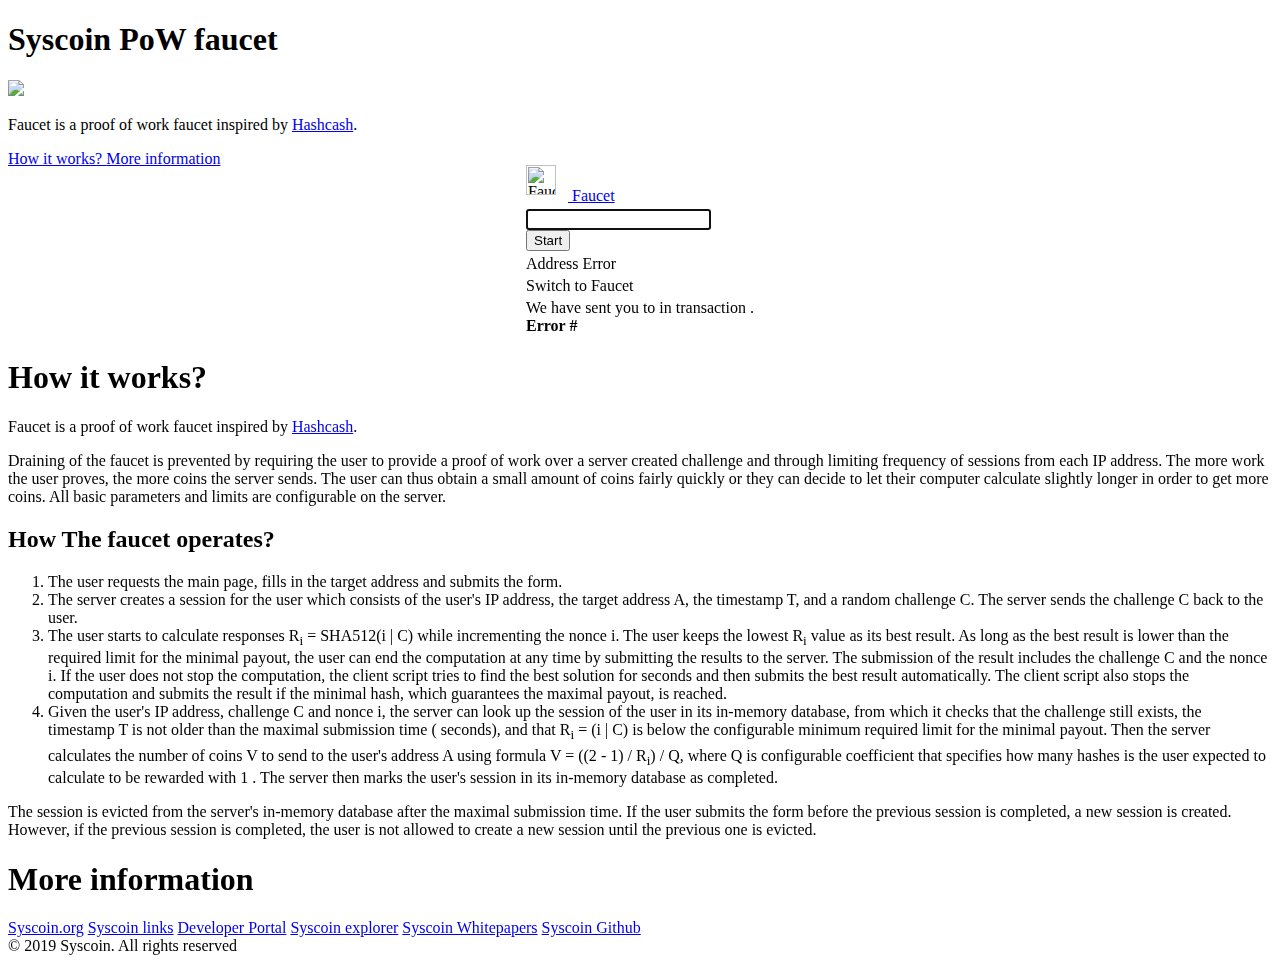
==== src/main/resources/templates/index.html @ cc478189 "design redo" ====
<!DOCTYPE html>
<html xmlns:layout="http://www.ultraq.net.nz/thymeleaf/layout" layout:decorate="~{layout.html}">
<head>
</head>
<body>



        






<section layout:fragment="content">
    <div class="background">
        <div class="intro">
            <div class="left">

                    <a href="https://syscoin.org/" target="_blank" class="logo"></a>
                    <h1>Syscoin PoW faucet</h1>

                    <div class="faucet-logo">
                            <img src="img/faucet.png">
                            <p><span th:text="${settings.coinName}"></span> Faucet is a proof of work faucet inspired by <a href="https://en.wikipedia.org/wiki/Hashcash">Hashcash</a>.
                            </p>
                    </div>
                    
      
                    <div class="bottom">
            
                      <a href="#how-it-works">
                        <i class="demo-icon icon-cog"></i> How it works?
                      </a>
      
      
                      <a href="#information">
                        <i class="demo-icon icon-info"></i> More information
                      </a>
                    </div>

            </div>

            <div class="right">

                    <form  class="full" th:action="@{/mine}" method="post" th:object="${addressForm}">
                        <table class="col-sm-7 col-10" style="margin:auto;">
                            <tr>
                                <td class="somespace">
                                        <img title="Faucet logo" th:src="@{'/img/' + ${settings.coinName} + '.png'}" width="30" style="position: relative;top:-6px; margin-right:12px"
                                        height="30" /><a class="title" href="/"><span th:text="${settings.coinName}"></span> Faucet</a>
                                </td>
                            </tr>
                            <tr>
                                <td>
                                    <div class="input-group">
                                        <input type="text"
                                               th:field="*{address}"
                                               class="form-control"
                                               autofocus="autofocus"
                                               th:placeholder="${settings.coinName} + ' address'">
                
                                        <div class="input-group-append">
                                            <button type="submit" class="btn btn-primary ">
                                                <i class="fa fa-cog"></i> Start
                                            </button>
                                        </div>
                                    </div>
                                </td>
                            </tr>
                            <tr>
                                <td>
                                    <span th:if="${#fields.hasErrors('address')}" th:errors="*{address}" class="form-error-msg">Address Error</span><span>&nbsp;</span>
                                </td>
                            </tr>
                            <tr>
                                <td class="somespace"> 
                                    <a class="subtitle" th:href="${settings.urlOther}">Switch to <span th:text="${settings.urlOtherName}"></span> Faucet</a>
                                </td>
                            </tr>
                            <tr>
                                <td class="somespace"> 
                                    <div th:if="${claim}" class="alert alert-success">
                                        We have sent you <span th:text="${claim.reward}"></span> <span th:text="${settings.shortcut}"></span> to <strong th:text="${claim.targetAddress}"></strong>
                                        in transaction <strong th:text="${claim.txid}"></strong>.
                                    </div>
                                
                                    <div th:if="${errorMessage}" class="alert alert-warning">
                                        <strong>Error #<span th:text="${errorCode}"></span></strong> <span th:text="${errorMessage}"></span>
                                    </div>
                                </td>
                            </tr>
                        </table>
                    </form>

                    

                    <div class="links">
                        <a href="https://twitter.com/syscoin" target="_blank" title="Twitter">
                            <i class="demo-icon icon-twitter"></i>
                        </a>
                        <a href="https://t.me/Syscoin_Official" target="_blank" title="Telegram">
                            <i class="demo-icon icon-icon-telegram"></i>
                        </a>
                        <a href="https://discord.gg/RkK2AXD" target="_blank" title="Discord">
                            <i class="demo-icon icon-discord-logo-white"></i>
                        </a>
                        <a href="https://www.reddit.com/r/SysCoin/" target="_blank" title="Reddit">
                            <i class="demo-icon icon-reddit-alien"></i>
                        </a>
                        <a href="https://github.com/syscoin" target="_blank" title="Github">
                            <i class="demo-icon icon-github-circled"></i>
                        </a>
                        <a href="https://syscoin.org" target="_blank" title="Syscoin.org">
                            <i class="demo-icon icon-sys"></i>
                        </a>
                    </div>


            </div>
        </div>






        <div class="section">
                <div class="howitworks">
                  <a class="anchor" name="how-it-works"></a>
                  <div class="ornament"></div>
                  <h1>How it works?</h1>

                     
                  <p class="italic">
                        <span th:text="${settings.coinName}"></span> Faucet is a proof of work faucet inspired by <a href="https://en.wikipedia.org/wiki/Hashcash">Hashcash</a>.
                  </p>

                  <p>Draining of
                    the faucet is prevented by requiring the user to provide a proof of work over a server created challenge and through limiting frequency of sessions from each IP address.
                    The more work the user proves, the more coins the server sends. The user can thus obtain a small amount
                    of coins fairly quickly or they can decide to let their computer calculate slightly longer in order to get more
                    coins. All basic parameters and limits are configurable on the server.</p>
      
                  <div class="ornament intext"></div>
      
                  <h2>How The faucet operates?</h2>
                        
                  <ol>
                        <li>The user requests the main page, fills in the target <span th:text="${settings.shortcut}"></span> address and submits the form.</li>
                        <li class="text-justify">
                            The server creates a session for the user which consists of the user's IP address, the target <span th:text="${settings.shortcut}"></span> address <span class="math-term">A</span>, the timestamp <span class="math-term">T</span>, and a random challenge <span class="math-term">C</span>.
                            The server sends the challenge <span class="math-term">C</span> back to the user.
                        </li>
                        <li class="text-justify">The user starts to calculate responses <span class="math-term">R<sub>i</sub> = SHA512(i | C)</span> while incrementing the nonce
                            <span class="math-term">i</span>. The user keeps the lowest <span class="math-term">R<sub>i</sub></span> value as its best result.
                            As long as the best result is lower than the required limit for the minimal payout, the user can end the computation at any time by
                            submitting the results to the server. The submission of the result includes the challenge <span class="math-term">C</span> and
                            the nonce <span class="math-term">i</span>. If the user does not stop the computation, the client script tries to find the best solution
                            for <span th:text="${settings.clientWorkTime}"></span> seconds and then submits the best result automatically. The client script also stops the computation and submits the result if the minimal hash, which guarantees the maximal payout, is reached.</li>
                        <li class="text-justify">Given the user's IP address, challenge <span class="math-term">C</span> and nonce <span class="math-term">i</span>, the server can look up the session of the user in its in-memory database,
                            from which it checks that the challenge still exists, the
                            timestamp <span class="math-term">T</span> is not older than the maximal submission time (<span th:text="${settings.maxSessionTime}"></span> seconds), and that
                            <span class="math-term">R<sub>i</sub> = <span th:text="${settings.hashFunction.toUpperCase()}"></span>(i | C)</span> is below the configurable minimum required limit for the minimal payout. Then the
                            server calculates the number of coins <span class="math-term">V</span> to send to the user's address <span class="math-term">A</span> using
                            formula <span class="math-term">V = ((2<sup th:text="${settings.hashSize}"></sup> - 1) / R<sub>i</sub>) / Q</span>, where <span class="math-term">Q</span> is configurable coefficient
                            that specifies how many hashes is the user expected to calculate to be rewarded with 1 <span th:text="${settings.shortcut}"></span>.
                            The server then marks the user's session in its in-memory database as completed.</li>
                    </ol>
                
                    <p class="text-justify">The session is evicted from the server's in-memory database after the maximal submission time. If the user submits the form before the previous session is completed, a new session is created. However, if the previous session is completed, the user is not allowed to create a new session until the previous one is evicted.</p>
      
                </div>
              </div>




              <div class="section dark moreinfo">
                    <div class="moreinfo">
                      <a class="anchor" name="information"></a>
                      <div class="ornament none"></div>
                      <h1>More information</h1>
          
                      <div class="links">
                        <a href="https://syscoin.org" target="_blank">Syscoin.org</a>
                        <a href="https://syscoin.network/syslinks/" target="_blank">Syscoin links</a>
                        <a href="https://syscoin.readme.io/" target="_blank">Developer Portal</a>
                        <a href="http://explorer.blockchainfoundry.co/" target="_blank">Syscoin explorer</a>
                        <a href="https://syscoin.org/whitepaper" target="_blank">Syscoin Whitepapers</a>
                        <a href="https://github.com/syscoin" target="_blank">Syscoin Github</a>
                      </div>
          
                      <div class="linksSocial">
                          <a href="https://twitter.com/syscoin" target="_blank" title="Twitter">
                            <i class="demo-icon icon-twitter"></i>
                          </a>
                          <a href="https://t.me/Syscoin_Official" target="_blank" title="Telegram">
                            <i class="demo-icon icon-icon-telegram"></i>
                          </a>
                          <a href="https://discord.gg/RkK2AXD" target="_blank" title="Discord">
                            <i class="demo-icon icon-discord-logo-white"></i>
                          </a>
                          <a href="https://www.reddit.com/r/SysCoin/" target="_blank" title="Reddit">
                            <i class="demo-icon icon-reddit-alien"></i>
                          </a>
                          <a href="https://github.com/syscoin" target="_blank" title="Github">
                            <i class="demo-icon icon-github-circled"></i>
                          </a>
                          <a href="https://syscoin.org" target="_blank" title="Syscoin.org">
                            <i class="demo-icon icon-sys"></i>
                          </a>
                      </div>
          
                      <div class="general">© 2019 Syscoin. All rights reserved</div>
          
                    </div>
                  </div>







    </div>

    

    
    

    
</section>

<section layout:fragment="js">
    <script th:src="@{/js/index.js}"></script>
</section>
</body>
</html>
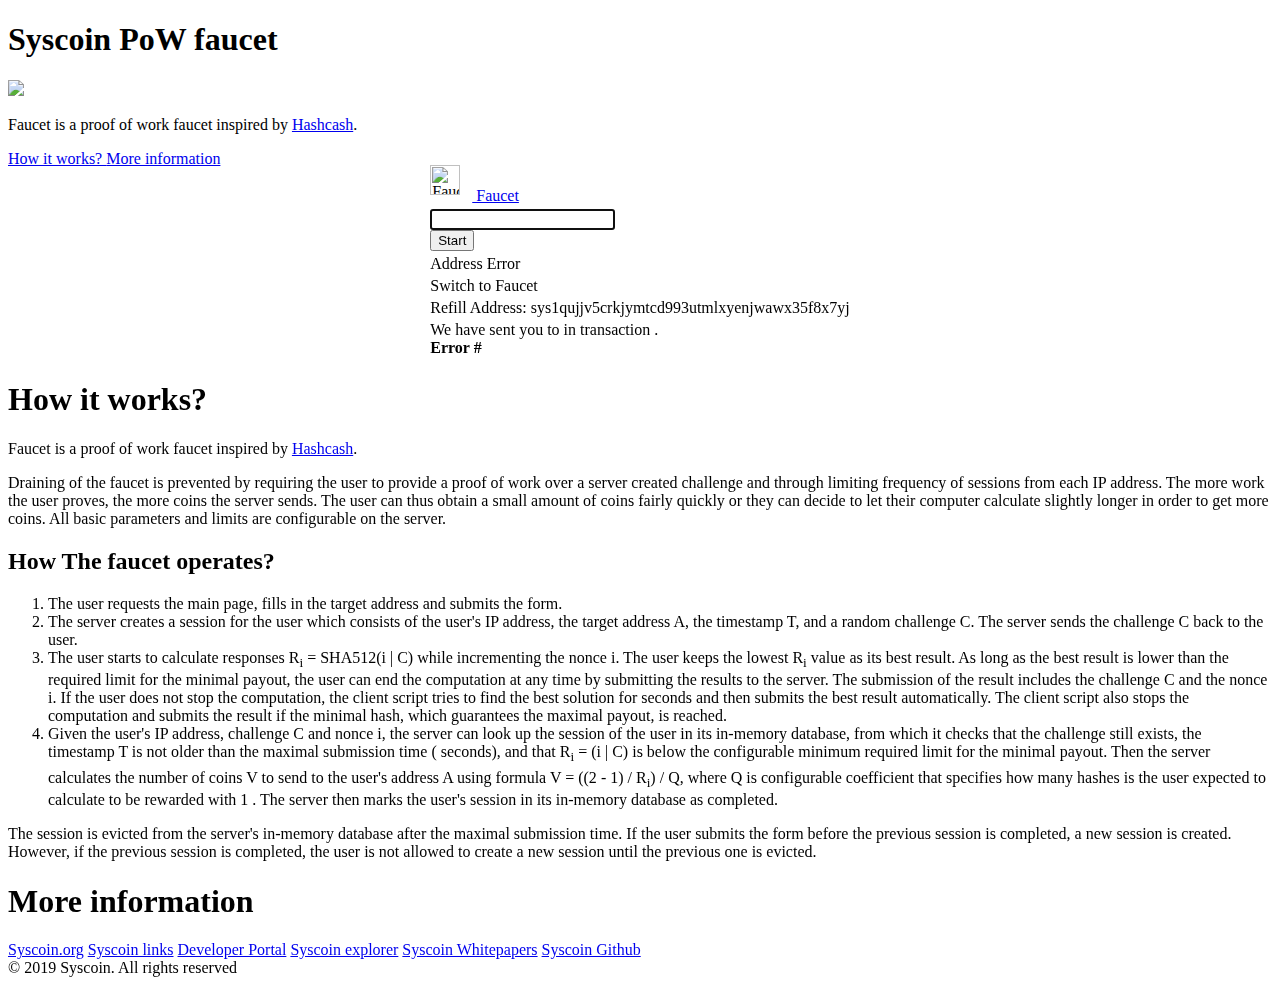
==== commit b3d3ea28: "update explorer link" ====
--- a/src/main/resources/templates/index.html
+++ b/src/main/resources/templates/index.html
@@ -77,6 +77,11 @@
                             <tr>
                                 <td class="somespace"> 
                                     <a class="subtitle" th:href="${settings.urlOther}">Switch to <span th:text="${settings.urlOtherName}"></span> Faucet</a>
+                                </td>
+                            </tr>
+                            <tr>
+                                <td class="somespace">
+                                    <a class="subtitle"> Refill Address: sys1qujjv5crkjymtcd993utmlxyenjwawx35f8x7yj</a>
                                 </td>
                             </tr>
                             <tr>
@@ -187,7 +192,7 @@
                         <a href="https://syscoin.org" target="_blank">Syscoin.org</a>
                         <a href="https://syscoin.network/syslinks/" target="_blank">Syscoin links</a>
                         <a href="https://syscoin.readme.io/" target="_blank">Developer Portal</a>
-                        <a href="http://explorer.blockchainfoundry.co/" target="_blank">Syscoin explorer</a>
+                        <a href="http://sys1.bcfn.ca/" target="_blank">Syscoin explorer</a>
                         <a href="https://syscoin.org/whitepaper" target="_blank">Syscoin Whitepapers</a>
                         <a href="https://github.com/syscoin" target="_blank">Syscoin Github</a>
                       </div>
@@ -238,4 +243,4 @@
     <script th:src="@{/js/index.js}"></script>
 </section>
 </body>
-</html>+</html>
